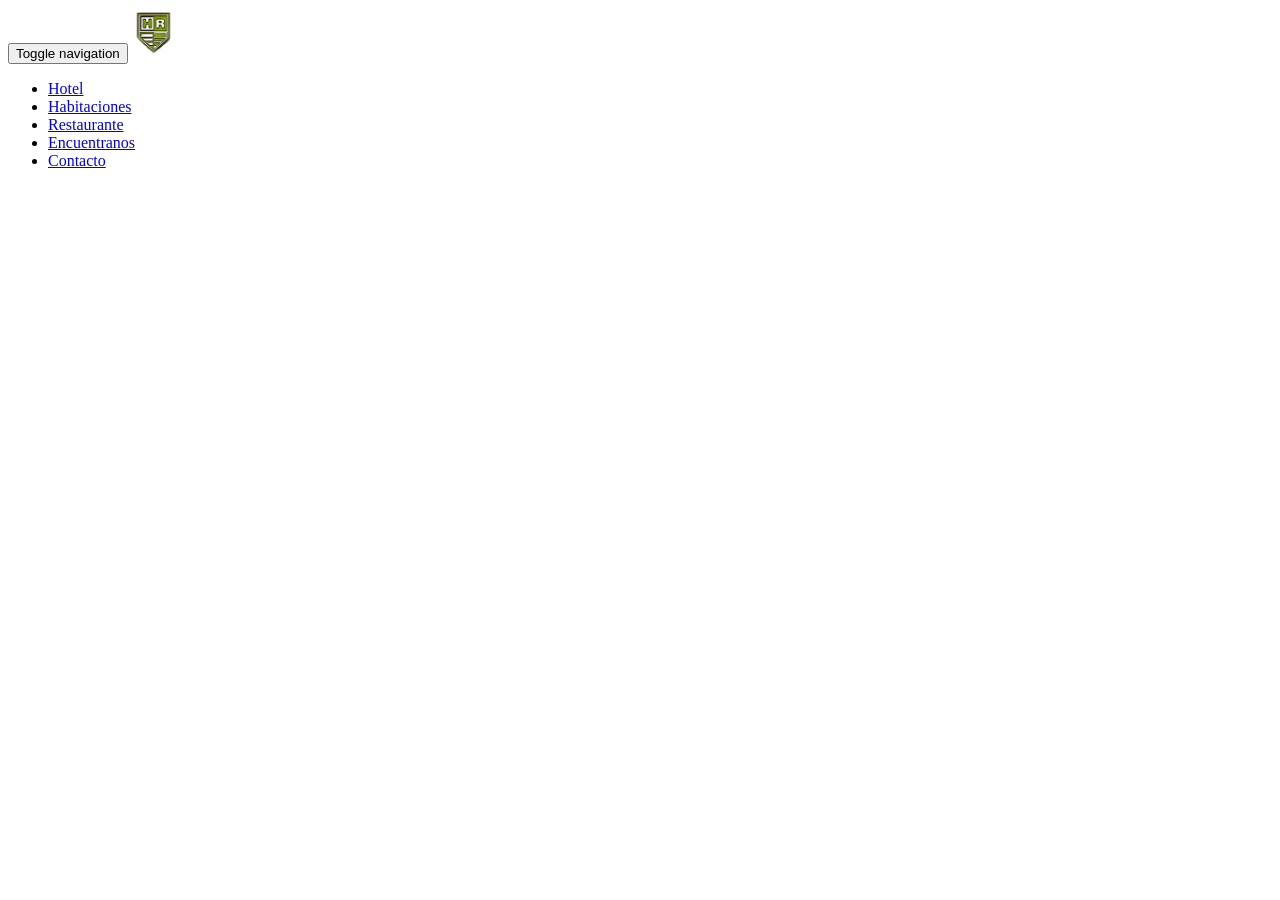
==== app/index.html @ 7e61bced "Pag prin index (probelemas)" ====
<!doctype html>
<html class="no-js" lang="es">

<head>
    <meta charset="utf-8">
    <meta name="description" content="">
    <meta name="viewport" content="width=device-width, initial-scale=1, minimal-ui">
    <title>Hotel</title>
    <!-- Place favicon.ico and apple-touch-icon.png in the root directory -->

    <!-- build:css styles/vendor.css -->
    <!-- bower:css -->
    <!-- endbower -->
    <!-- endbuild -->

    <!-- build:css styles/main.css -->
    <link rel="stylesheet" href="styles/main.css">
    <!-- endbuild -->

    <!-- build:js scripts/vendor/modernizr.js -->
    <script src="../bower_components/modernizr/modernizr.js"></script>
    <!-- endbuild -->
</head>

<body>
    <!--[if lt IE 10]>
      <p class="browsehappy">You are using an <strong>outdated</strong> browser. Please <a href="http://browsehappy.com/">upgrade your browser</a> to improve your experience.</p>
    <![endif]-->
    <div class=" navbar-inverse">
            <div class="navbar-header">
                <button type="button" class="navbar-toggle collapsed" data-toggle="collapse" data-target="#navbar" aria-expanded="false" aria-controls="navbar">
                    <span class="sr-only">Toggle navigation</span>
                    <span class="icon-bar"></span>
                    <span class="icon-bar"></span>
                    <span class="icon-bar"></span>
                </button>
                <a class="brand" href="index.html"> <img src="images/logo_hotel.png" class="img-responsive" width="43" height="50" alt="Hotel Suiza">
                </a>
            </div>
            <div id="navbar" class="navbar-collapse collapse">
                <ul class="nav navbar-nav">
                    <li class="active"><a href="#">Hotel</a>
                    </li>
                    <li><a href="habitaciones.html">Habitaciones</a>
                    </li>
                    <li><a href="restaurante.html">Restaurante</a>
                    </li>
                    <li><a href="encuentranos.html">Encuentranos</a>
                    </li>
                    <li><a href="contacto.html">Contacto</a>
                    </li>
                </ul>
            </div>
    </div>


    <!-- build:js scripts/vendor.js -->
    <!-- bower:js -->
    <script src="../bower_components/jquery/dist/jquery.js"></script>
    <!-- endbower -->
    <!-- endbuild -->

    <!-- build:js scripts/plugins.js -->
    <script src="../bower_components/bootstrap/js/affix.js"></script>
    <script src="../bower_components/bootstrap/js/alert.js"></script>
    <script src="../bower_components/bootstrap/js/dropdown.js"></script>
    <script src="../bower_components/bootstrap/js/tooltip.js"></script>
    <script src="../bower_components/bootstrap/js/modal.js"></script>
    <script src="../bower_components/bootstrap/js/transition.js"></script>
    <script src="../bower_components/bootstrap/js/button.js"></script>
    <script src="../bower_components/bootstrap/js/popover.js"></script>
    <script src="../bower_components/bootstrap/js/carousel.js"></script>
    <script src="../bower_components/bootstrap/js/scrollspy.js"></script>
    <script src="../bower_components/bootstrap/js/collapse.js"></script>
    <script src="../bower_components/bootstrap/js/tab.js"></script>
    <!-- endbuild -->



    <!-- build:js scripts/main.js -->
    <script src="scripts/main.js"></script>
    <!-- endbuild -->
</body>

</html>
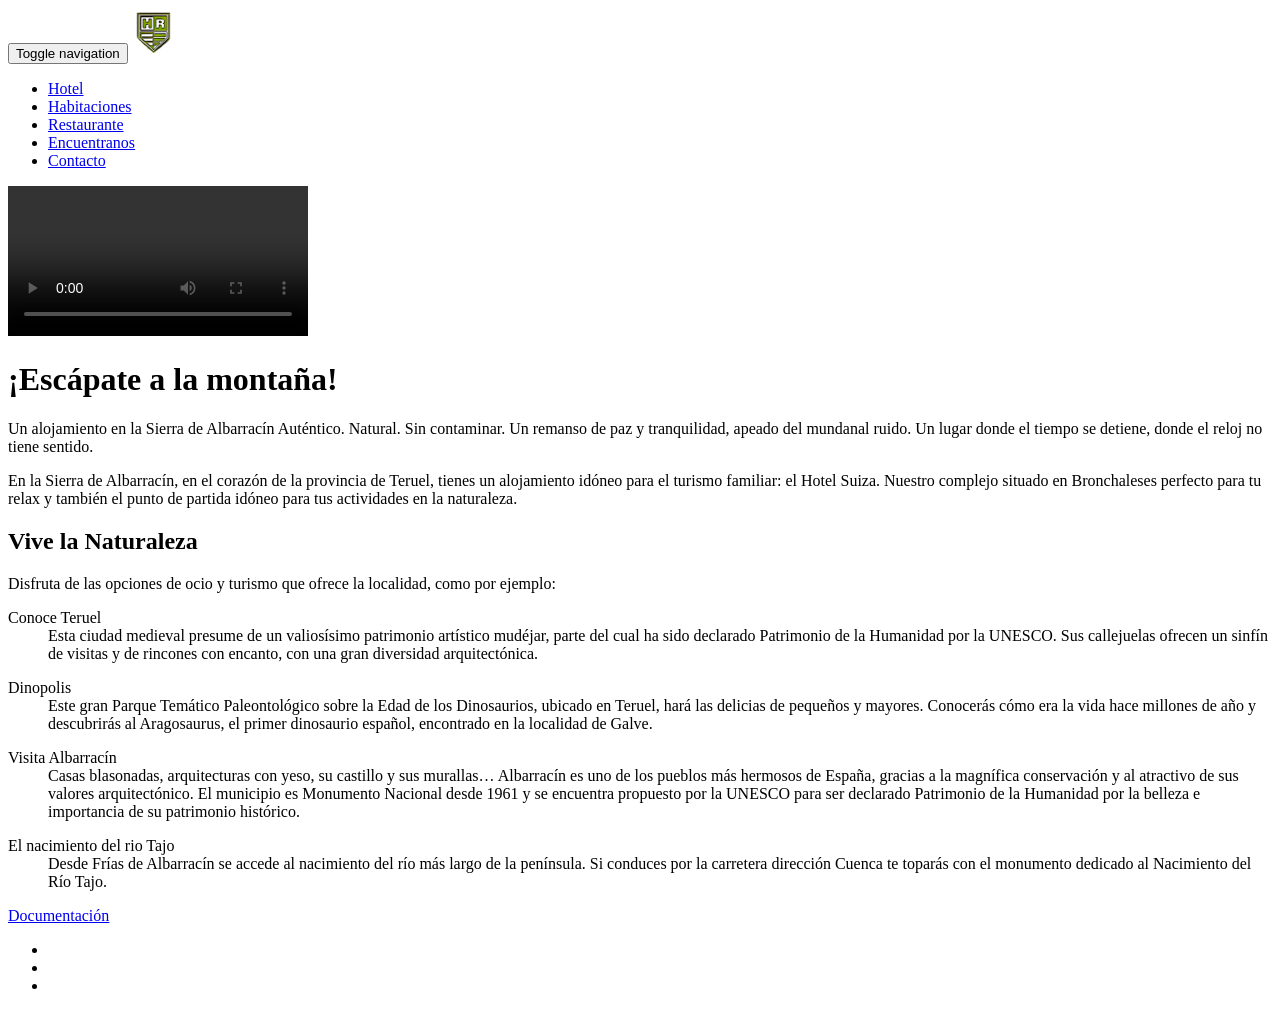
==== commit d0ef44b1: "Completa, faltan mejoras estilos y error jshint" ====
--- a/app/index.html
+++ b/app/index.html
@@ -26,7 +26,8 @@
     <!--[if lt IE 10]>
       <p class="browsehappy">You are using an <strong>outdated</strong> browser. Please <a href="http://browsehappy.com/">upgrade your browser</a> to improve your experience.</p>
     <![endif]-->
-    <div class=" navbar-inverse">
+    <div class="navbar-inverse  navbar-fixed-top">
+        <div class="container">
             <div class="navbar-header">
                 <button type="button" class="navbar-toggle collapsed" data-toggle="collapse" data-target="#navbar" aria-expanded="false" aria-controls="navbar">
                     <span class="sr-only">Toggle navigation</span>
@@ -39,7 +40,7 @@
             </div>
             <div id="navbar" class="navbar-collapse collapse">
                 <ul class="nav navbar-nav">
-                    <li class="active"><a href="#">Hotel</a>
+                    <li class="active"><a href="index.html">Hotel</a>
                     </li>
                     <li><a href="habitaciones.html">Habitaciones</a>
                     </li>
@@ -51,6 +52,76 @@
                     </li>
                 </ul>
             </div>
+        </div>
+    </div>
+    <div class="container principal">
+        <div class="row">
+            <video loop controls class="embed-responsive-item  embed-responsive-16by9 col-md-6 col-sm-6 hidden-xs">
+                <source src="images/hotel-video.mp4" type="video/mp4">
+            </video>
+            <div class="col-md-6 col-sm-6 col-xs-12">
+                <h1>¡Escápate a la montaña!</h1>
+                <p>Un alojamiento en la Sierra de Albarracín Auténtico. Natural. Sin contaminar. Un remanso de paz y tranquilidad, apeado del mundanal ruido. Un lugar donde el tiempo se detiene, donde el reloj no tiene sentido. </p>
+                <p>En la Sierra de Albarracín, en el corazón de la provincia de Teruel, tienes un alojamiento idóneo para el turismo familiar: el Hotel Suiza. Nuestro complejo situado en Bronchaleses perfecto para tu relax y también el punto de partida idóneo para tus actividades en la naturaleza.</p>
+            </div>
+        </div>
+
+        <div class="row ">
+
+            <h2>Vive la Naturaleza</h2>
+            <p>Disfruta de las opciones de ocio y turismo que ofrece la localidad, como por ejemplo:</p>
+
+            <div class="col-md-3 col-sm-6 col-xs-12">
+                <dl>
+                    <dt>Conoce Teruel</dt>
+                    <dd>Esta ciudad medieval presume de un valiosísimo patrimonio artístico mudéjar, parte del cual ha sido declarado Patrimonio de la Humanidad por la UNESCO. Sus callejuelas ofrecen un sinfín de visitas y de rincones con encanto, con una gran diversidad arquitectónica.</dd>
+                </dl>
+            </div>
+            <div class="col-md-3 col-sm-6 col-xs-12">
+                <dl>
+                    <dt>Dinopolis</dt>
+                    <dd>Este gran Parque Temático Paleontológico sobre la Edad de los Dinosaurios, ubicado en Teruel, hará las delicias de pequeños y mayores. Conocerás cómo era la vida hace millones de año y descubrirás al Aragosaurus, el primer dinosaurio español, encontrado en la localidad de Galve.</dd>
+                </dl>
+            </div>
+            <div class="col-md-3 col-sm-6 col-xs-12">
+                <dl>
+                    <dt>Visita Albarracín</dt>
+                    <dd>
+                        Casas blasonadas, arquitecturas con yeso, su castillo y sus murallas… Albarracín es uno de los pueblos más hermosos de España, gracias a la magnífica conservación y al atractivo de sus valores arquitectónico. El municipio es Monumento Nacional desde 1961 y se encuentra propuesto por la UNESCO para ser declarado Patrimonio de la Humanidad por la belleza e importancia de su patrimonio histórico.
+                    </dd>
+                </dl>
+            </div>
+            <div class="col-md-3 col-sm-6 col-xs-12">
+                <dl>
+                    <dt>El nacimiento del rio Tajo</dt>
+                    <dd>Desde Frías de Albarracín se accede al nacimiento del río más largo de la península. Si conduces por la carretera dirección Cuenca te toparás con el monumento dedicado al Nacimiento del Río Tajo.</dd>
+                </dl>
+            </div>
+
+        </div>
+
+    </div>
+
+
+
+    <div class="navbar-inverse navbar-fixed-bottom">
+        <div class="container">
+            <div class="navbar-text pull-left">
+                <a href="documentacion.txt">Documentación</a>
+            </div>
+            <ul id="iconmenu">
+
+                <li id="twitterIcon">
+                    <a href="https://twitter.com/HotelSuiza" target="blanck"></a>
+                </li>
+                <li id="facebookIcon">
+                    <a href="https://www.facebook.com/HotelSuiza" target="blanck"></a>
+                </li>
+                <li id="googleIcon">
+                    <a href="https://plus.google.com/104737237445612398677/" target="blanck"></a>
+                </li>
+            </ul>
+        </div>
     </div>
 
 
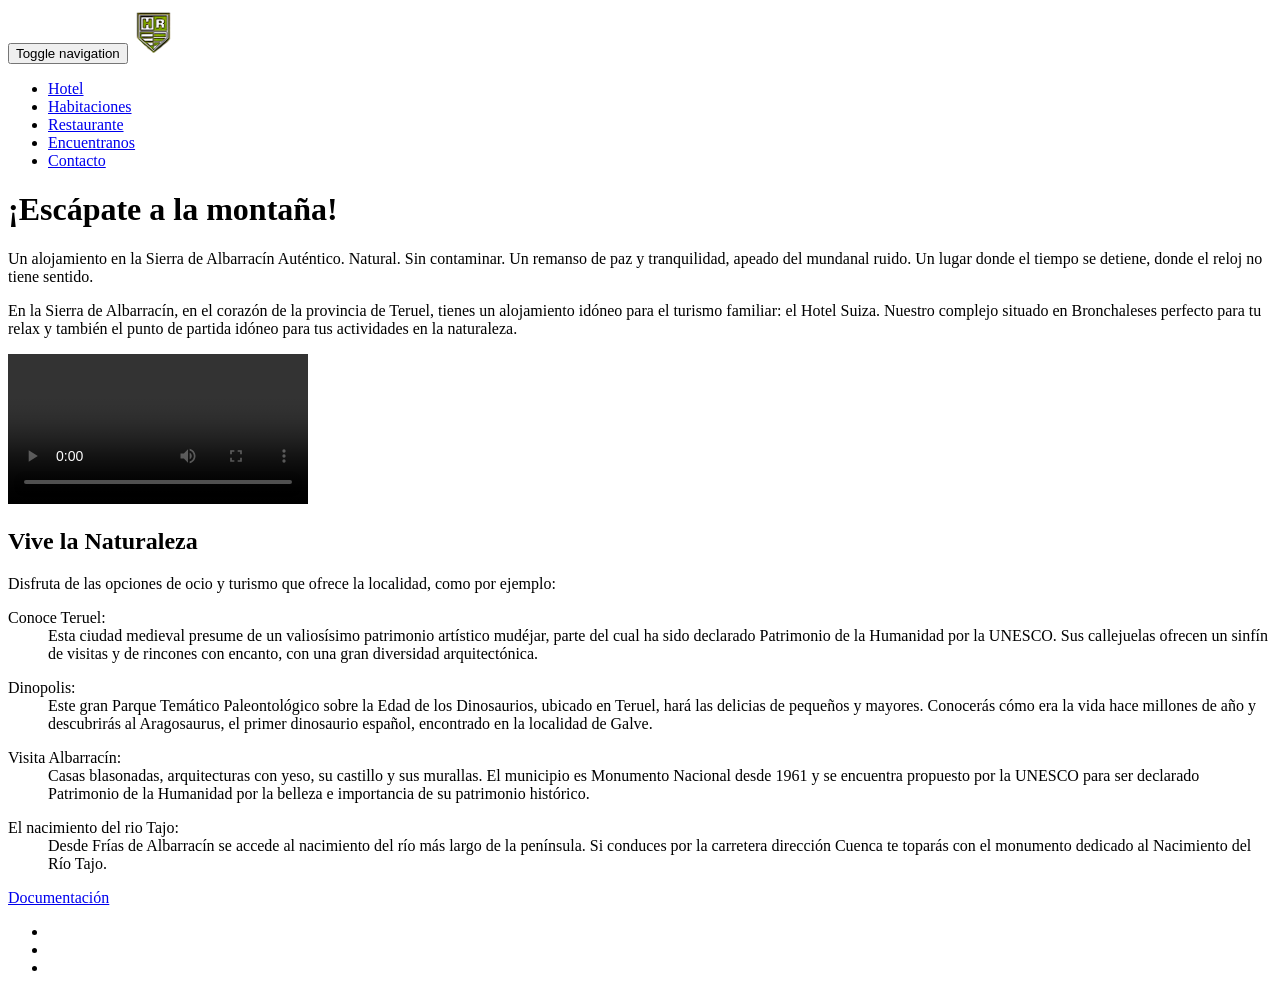
==== commit d8329427: "Practica Terminada (estilos faltantes añadidos y problema de JavaScript resuelto)" ====
--- a/app/index.html
+++ b/app/index.html
@@ -12,7 +12,7 @@
     <!-- bower:css -->
     <!-- endbower -->
     <!-- endbuild -->
-
+<link href='http://fonts.googleapis.com/css?family=Varela+Round' rel='stylesheet' type='text/css'>
     <!-- build:css styles/main.css -->
     <link rel="stylesheet" href="styles/main.css">
     <!-- endbuild -->
@@ -56,14 +56,15 @@
     </div>
     <div class="container principal">
         <div class="row">
-            <video loop controls class="embed-responsive-item  embed-responsive-16by9 col-md-6 col-sm-6 hidden-xs">
-                <source src="images/hotel-video.mp4" type="video/mp4">
-            </video>
+
             <div class="col-md-6 col-sm-6 col-xs-12">
                 <h1>¡Escápate a la montaña!</h1>
                 <p>Un alojamiento en la Sierra de Albarracín Auténtico. Natural. Sin contaminar. Un remanso de paz y tranquilidad, apeado del mundanal ruido. Un lugar donde el tiempo se detiene, donde el reloj no tiene sentido. </p>
                 <p>En la Sierra de Albarracín, en el corazón de la provincia de Teruel, tienes un alojamiento idóneo para el turismo familiar: el Hotel Suiza. Nuestro complejo situado en Bronchaleses perfecto para tu relax y también el punto de partida idóneo para tus actividades en la naturaleza.</p>
             </div>
+            <video loop controls class="embed-responsive-item  embed-responsive-16by9 col-md-6 col-sm-6 col-xs-12">
+                <source src="images/hotel-video.mp4" type="video/mp4">
+            </video>
         </div>
 
         <div class="row ">
@@ -73,27 +74,27 @@
 
             <div class="col-md-3 col-sm-6 col-xs-12">
                 <dl>
-                    <dt>Conoce Teruel</dt>
+                    <dt>Conoce Teruel:</dt>
                     <dd>Esta ciudad medieval presume de un valiosísimo patrimonio artístico mudéjar, parte del cual ha sido declarado Patrimonio de la Humanidad por la UNESCO. Sus callejuelas ofrecen un sinfín de visitas y de rincones con encanto, con una gran diversidad arquitectónica.</dd>
                 </dl>
             </div>
             <div class="col-md-3 col-sm-6 col-xs-12">
                 <dl>
-                    <dt>Dinopolis</dt>
+                    <dt>Dinopolis:</dt>
                     <dd>Este gran Parque Temático Paleontológico sobre la Edad de los Dinosaurios, ubicado en Teruel, hará las delicias de pequeños y mayores. Conocerás cómo era la vida hace millones de año y descubrirás al Aragosaurus, el primer dinosaurio español, encontrado en la localidad de Galve.</dd>
                 </dl>
             </div>
             <div class="col-md-3 col-sm-6 col-xs-12">
                 <dl>
-                    <dt>Visita Albarracín</dt>
+                    <dt>Visita Albarracín:</dt>
                     <dd>
-                        Casas blasonadas, arquitecturas con yeso, su castillo y sus murallas… Albarracín es uno de los pueblos más hermosos de España, gracias a la magnífica conservación y al atractivo de sus valores arquitectónico. El municipio es Monumento Nacional desde 1961 y se encuentra propuesto por la UNESCO para ser declarado Patrimonio de la Humanidad por la belleza e importancia de su patrimonio histórico.
+                        Casas blasonadas, arquitecturas con yeso, su castillo y sus murallas. El municipio es Monumento Nacional desde 1961 y se encuentra propuesto por la UNESCO para ser declarado Patrimonio de la Humanidad por la belleza e importancia de su patrimonio histórico.
                     </dd>
                 </dl>
             </div>
             <div class="col-md-3 col-sm-6 col-xs-12">
                 <dl>
-                    <dt>El nacimiento del rio Tajo</dt>
+                    <dt>El nacimiento del rio Tajo:</dt>
                     <dd>Desde Frías de Albarracín se accede al nacimiento del río más largo de la península. Si conduces por la carretera dirección Cuenca te toparás con el monumento dedicado al Nacimiento del Río Tajo.</dd>
                 </dl>
             </div>
